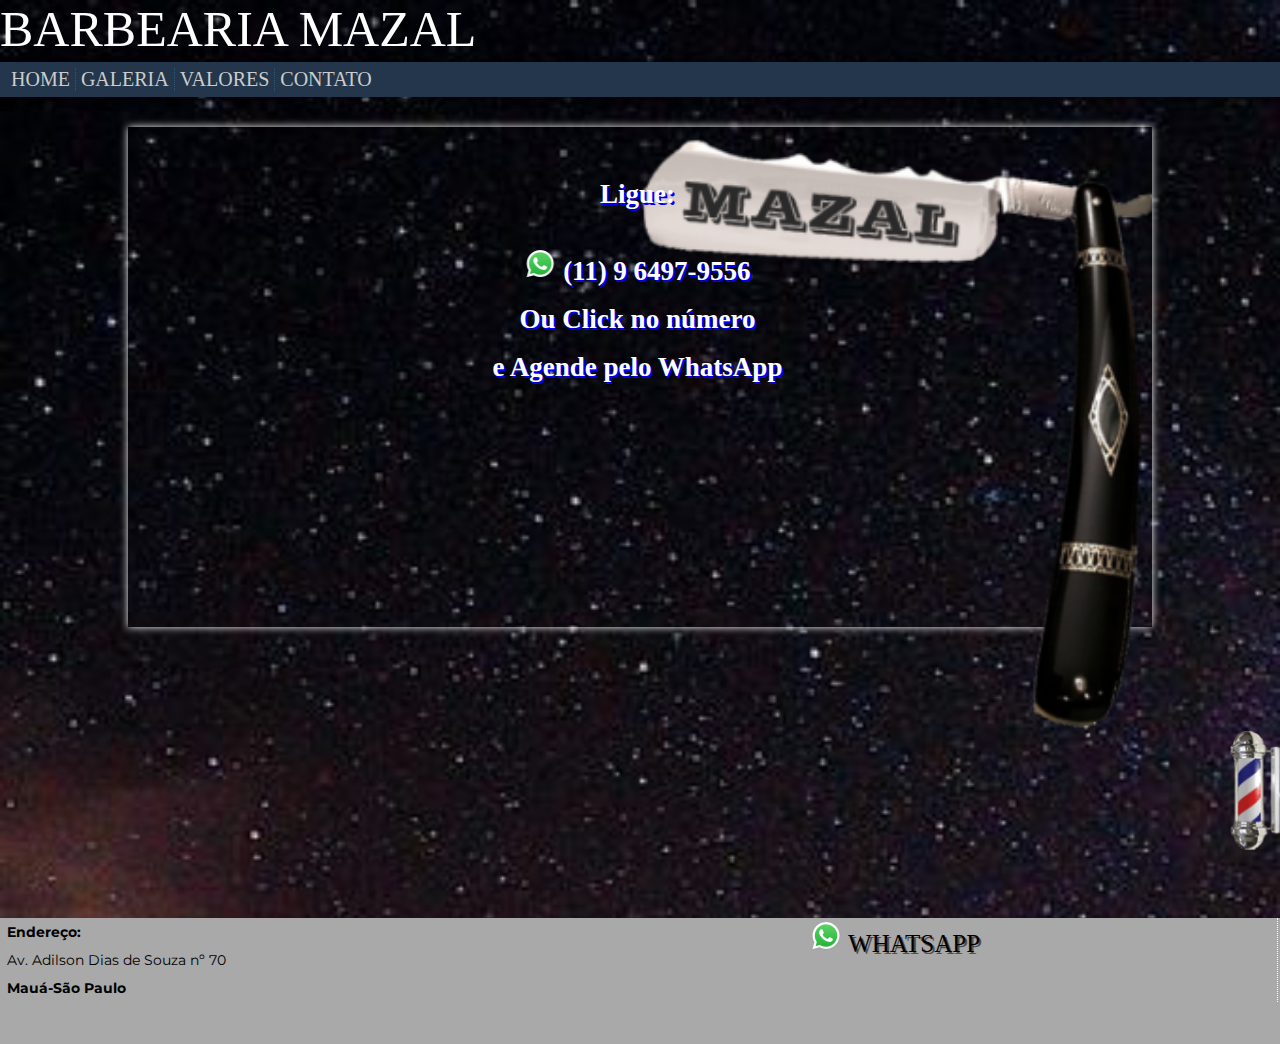
==== contato.html @ 717a3123 "Add files via upload" ====
<!DOCTYPE html>
<html lang="pt-br">
<head>
	<meta charset="utf-8">
	<meta name="viewport" content="width=device-width, initial-scalle=1">

	<link href="https://fonts.googleapis.com/css?family=Montserrat|Tangerine&display=swap" rel="stylesheet">
	
	
	<link rel="stylesheet" type="text/css" href="css/estilo.css">
	<link rel="stylesheet" type="text/css" href="css/contato.css">
   
   	<title>Barbearia MAZAL</title>
   	<link rel="shortcut icon" href="imagens/bigode.png">
</head>
<body>

	<!-- Inicio da página -->
	<div >

	<!-- Inicio do cabeçalho -->
		<header  >
			<marquee  style="color:#fff;font-size: 50px" behavior="left" width="100%" eigth="50" scrollamount="3"
direction="left" onmouseover="this.stop()" onmouseout="this.start()">
BARBEARIA  MAZAL</marquee>
			
					
		</header>



	<!-- fim do cabeçalho-->

	<!-- inicio da navegação principal-->
		<div  class="navbar">
		
			<ul class="exo-menu" id="fixo">
				<li><a  href="index.html"> Home</a></li>
				<li><a href="galeria.html"> Galeria</a></li>
				<li><a href="valores.html"> Valores</a></li>
				<li><a href="contato.html"> Contato</a></li>
			</ul>	
		</div>



	<!-- fim da navegação principal-->
		
	<!-- inicio principal-->
		
			<div id="contato">

				<img src="imagens/navalhamazal2.png" class="navalhamazal">
				<div id="numero">
								
					<table>
						<tr><td> <h2>Ligue:</h2></td></tr>
						<tr>
							<td> <a href="https://web.whatsapp.com/send?phone=5511964979556&text=&source=&data=" target="_blank"></br><h2><img src="imagens/whatsapp-logo.png"> </a>(11) 9 6497-9556</h2></a></td></tr>
						<tr>
							<td> <h2>Ou Click no número</h2></td>
						</tr>
						<tr>
							<td> <h2> e Agende pelo WhatsApp</h2></td>
						</tr>
					</table>
				</div>
				
			</div>

			
		
		<!-- fim principal-->

		<!-- inicio rodapé-->
		<div id="footer"  >
				<div class="zap">
	      		<a href="https://web.whatsapp.com/send?phone=5511964979556&text=&source=&data=" target="_blank"><img src="imagens/whatsapp-logo.png"> WHATSAPP</a>
	      	</div>
				<div class="col-end">        
	              
					<p align="left"><b>Endereço: </b></p>
					<p align="left">Av. Adilson Dias de Souza nº 70<br></p>
					<p align="left"><b >Mauá-São Paulo </b></p>
					        
					      		
	      		<img id="gif" src="imagens/20190722_191723.gif">
	      	</div>
      	
		</div>
		<!-- fim rodapé-->
	</div>
	<!-- Fim da página-->
</body>
</html>
---- css/estilo.css ----
@charset "utf-8";


*{
    margin: 0;
    padding: 0;
}
body{
    background:url('../imagens/ceu-completo.jpg') no-repeat;
    background-size: 200%;
    background-attachment: fixed;
}


h1 {
    padding: 15px;
    text-align: center;
   font-family: 'Tangerine', cursive;
   font-size: 30px;
}
ul{
    list-style:none;
    margin: 0;
    padding: 0;
}
a, a:hover, a.active, a:active, a:visited, a:focus{
    color:#fefefe;
    text-decoration:none;
}
.navbar{
    
    width: 100%;
    height: auto;
    overflow: hidden;
    box-shadow: 0 0 8px #000;
}


.exo-menu{
    width: 100%;
    float: left;
    list-style: none;
    position:relative;
    background: #23364B;
    z-index: 998;
    padding: 6px;
}
.exo-menu > li {
    display: inline-block;
    float:left;
    text-align: center;    
    border-right: 1px #365670 dotted;

}


.exo-menu > li > a{
    color: #ccc;
    text-decoration: none;
    text-transform: uppercase;
    padding: 5px;
    font-size: 20px;
    -webkit-transition: color 0.2s linear, background 0.2s linear;
    -moz-transition: color 0.2s linear, background 0.2s linear;
    -o-transition: color 0.2s linear, background 0.2s linear;
    transition: color 0.2s linear, background 0.2s linear;
}

.exo-menu > li:last-child{
    border-right: none;
}

.exo-menu > li > a.active,
.exo-menu > li > a:hover,
li.drop-down ul > li > a:hover, footer >  {
    background:#009FE1;
    color:#fff;
}
.exo-menu i {
  float: left;
  font-size: 18px;
  margin-right: 2px;
  line-height: 20px !important;
}

.cust-button {
    background: #23364B;
}
.col-md-3 p{
    font-size: 16px;
    color: #000;
    padding: 0;
    margin: 0

}
.logo {

    width: 360px;
    height: 300px;
    overflow: hidden;
    position: relative;
    left: 50%;
    transform:translate(-50%, 0%);
    

}

.logo img{
    position: relative;
    top: -240px;
    left: 80px;
    width: 40%;
    align-items: center;
    border-radius: 50% 50% 0 50%;
}
.logo img#mazal {
    position: relative;
    top: 0;
    left: 0;
    width: 90%;
    align-items: center;
    border-radius: 10%;
}


#hist-mazal, #missao {
    width: 100%;
    width: auto;
    height: auto;
    border: 1px solid #fff;
     background-color:rgba(144,  203,  44,  0.2);
    
}
#hist-mazal h1, #missao h1{
     font-size: 45px;
     color: #000;
}

#hist-mazal {
    background: url("../imagens/navalhamazal.png") no-repeat  ,rgba(75,  0,  130, 0.3);
    background-size: 73px;
    background-position: right top;
    
    overflow: hidden;     
    color: #000;

}
     

p {
    text-align: justify;
    text-indent: 20px;    
    padding: 5px;
    font-size: 20px;
   font-family: 'Montserrat', sans-serif; 
   color: #fff;
   z-index: 990;
}
.slide-show{
    position: relative;
    width: 100%;
    height: auto;
    overflow: hidden;
    
}

.slide-show >img{
    width: 100%;

}



#slide {
    position: absolute;
    width: 80%;
    height: 70%;
    overflow: hidden;
    margin: 0px auto;
    box-shadow: 0 0 8px #000;
    top: 50%;
    left: 50%;
    margin-right: -50%;
    transform: translate(-51%, -52%); 
    
}


#slide img {
    position: absolute;
    width: 100%;
    
    display: none;
    left: 0;
    opacity: 0;filter:alpha(opacity=0);
}

#slide p {
    z-index: 6;
    position: absolute;
    bottom: 0;
    left: 0;
    width: 100%;
    padding: 10px;
    font-family: Arial;
    font-size: 14px;
    background: rgba(0,0,0,0.5);
    color: #fff;
}

.col-end{

    border-right: 1px #fff dotted;
    position: relative;
    top: -40px;
}


.col-end p{
    font-size: 14px;
    color: black;
    text-indent: 0;

}



.trs {-webkit-transition:all ease-out 0.5s;
    -moz-transition:all ease-out 0.5s;
    -o-transition:all ease-out 0.5s;
    -ms-transition:all ease-out 0.5s;
    transition:all ease-out 0.5s;}  

.next {
    right: 12%;
    top: 14%;
}
.prev {left: 10%;
    top: 14%;
}
.menu-fixo {
    position: fixed;
    top: 0;
}
.zap a {
    position: relative;
    left: 20%;
    color:  #000;
    text-shadow: 2px 2px #4F4F4F;
    font-size: 25px;
    z-index: 888;
}
.zap a:hover {
    background: #ccc;
}


.ativo {opacity: 1!important; filter:alpha(opacity=100)!important;}
span {
    cursor: pointer; opacity: 0;filter:alpha(opacity=0); position: absolute; width: 50px; 
    
    height: 70%; z-index: 5;}
span img{
    width: 100%;
    position: relative;
    top: 50%;
}
.ativo {opacity: 1!important; filter:alpha(opacity=100)!important;}
 

.bgrigth{
    position: relative;
    right: 10%;
}

#footer{
    background-color: #A9A9A9;
    display: flex;
    flex-direction: column;
    text-align: center;
    padding: 2px;
    
    
}

#footer img#gif{
    
    position:  fixed;
    width: 50px;
    height: auto;
    right: 0px;
    bottom: 50px;
    z-index: 999;

}
---- css/contato.css ----
#contato{
	display: inline-block;
	position: relative;
	left: 50%;
	top: 30px;
	transform: translate(-50%,0);
	margin: 0 0px 70px 0 ;
	width: 80%;
	height: 500px;	
    box-shadow: 0 0 8px #fff;
	z-index: 887;
}

.navalhamazal {
	 width: 100%;
	 height: auto;
	 position: relative;
	 
}

#numero {
    position: absolute;
    width: 90%;
    height: 70%;
    overflow: hidden;
    margin: 0px auto;
    top: 50%;
    left: 50%;
    margin-right: -50%;
    transform: translate(-50%, -60%);
}

table {
	position: relative;
	padding: 5px;
	color: #fff;
	width: 100%;
	height: auto;
}
table tr td{
	padding: 5px 10px 10px 5px;
	font-size: 18px;
	text-shadow: 2px 2px blue;
	text-align: center;

}
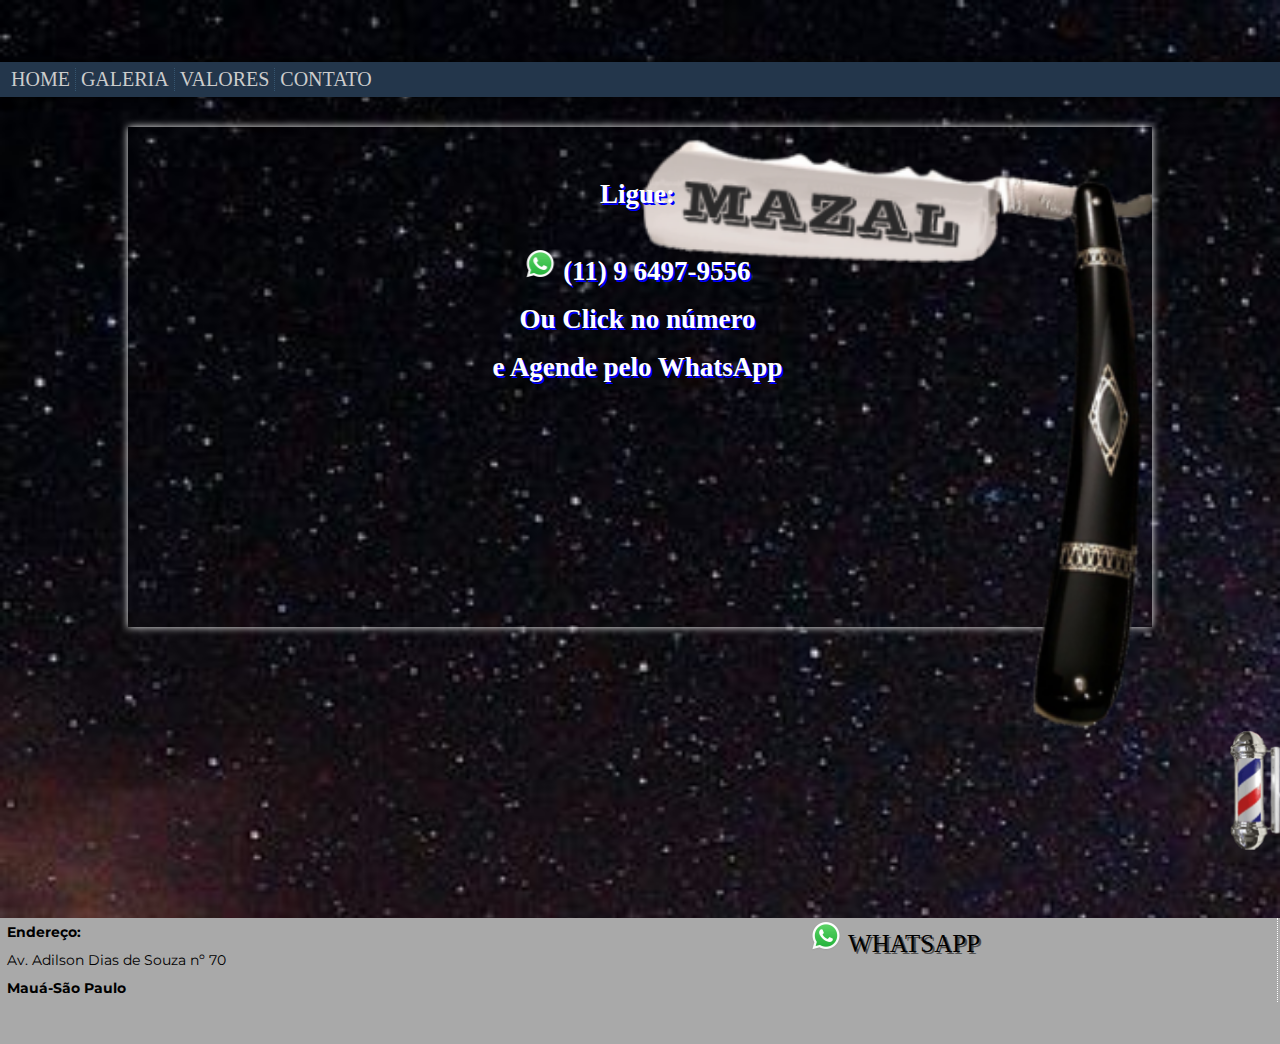
==== commit 26dafa12: "Add files via upload" ====
--- a/contato.html
+++ b/contato.html
@@ -56,7 +56,7 @@
 					<table>
 						<tr><td> <h2>Ligue:</h2></td></tr>
 						<tr>
-							<td> <a href="https://web.whatsapp.com/send?phone=5511964979556&text=&source=&data=" target="_blank"></br><h2><img src="imagens/whatsapp-logo.png"> </a>(11) 9 6497-9556</h2></a></td></tr>
+							<td> <a href="https://wa.me/5511964979556" target="_blank"></br><h2><img src="imagens/whatsapp-logo.png"> </a>(11) 9 6497-9556</h2></a></td></tr>
 						<tr>
 							<td> <h2>Ou Click no número</h2></td>
 						</tr>
@@ -75,7 +75,7 @@
 		<!-- inicio rodapé-->
 		<div id="footer"  >
 				<div class="zap">
-	      		<a href="https://web.whatsapp.com/send?phone=5511964979556&text=&source=&data=" target="_blank"><img src="imagens/whatsapp-logo.png"> WHATSAPP</a>
+	      		<a href="https://wa.me/5511964979556" target="_blank"><img src="imagens/whatsapp-logo.png"> WHATSAPP</a>
 	      	</div>
 				<div class="col-end">        
 	              
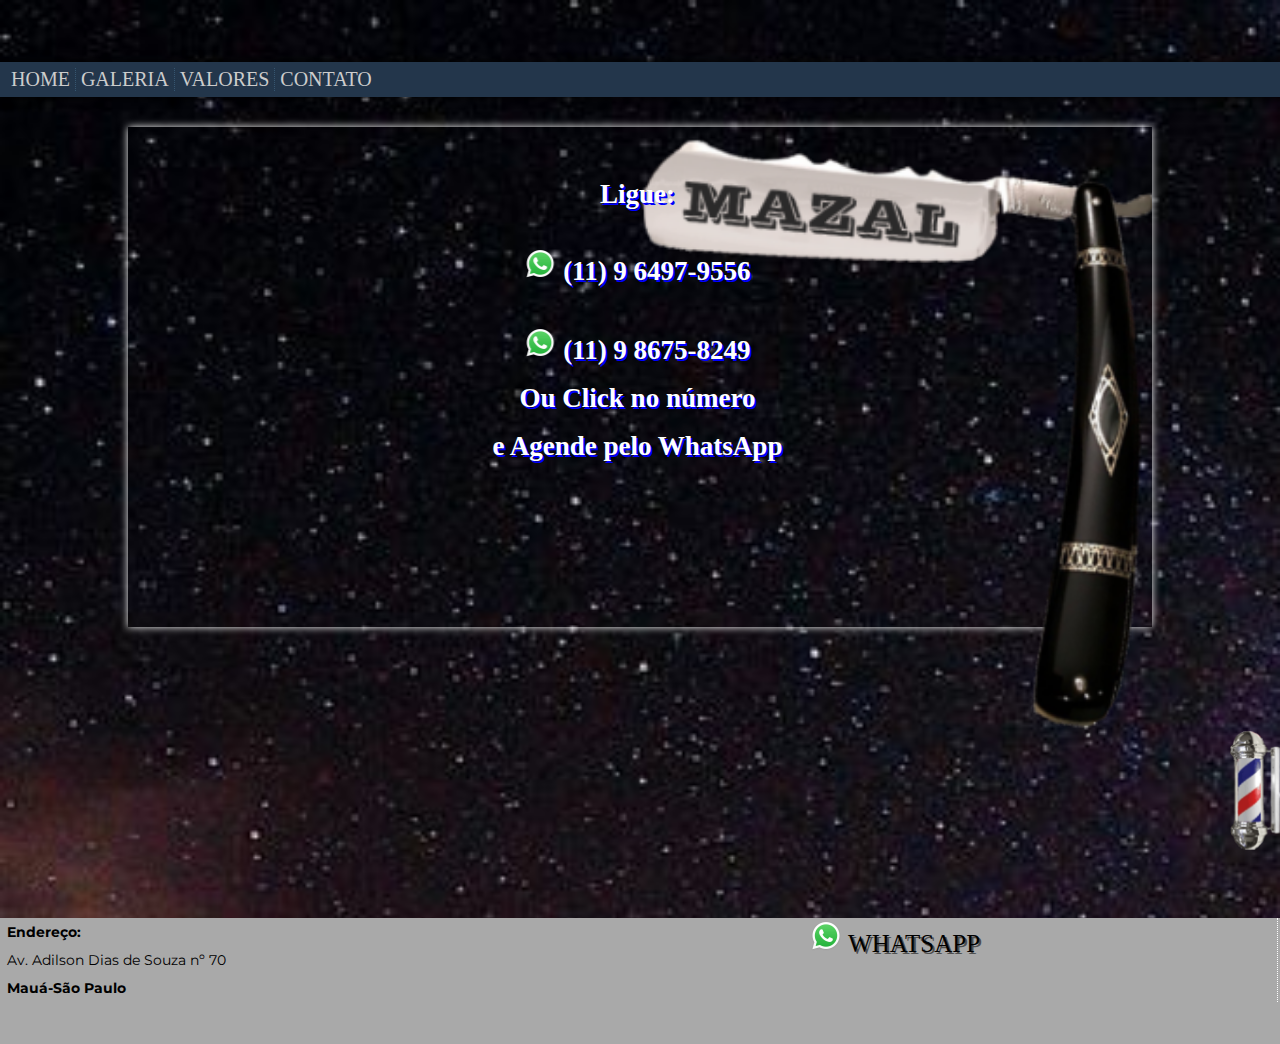
==== commit 770dd54b: "Update contato.html" ====
--- a/contato.html
+++ b/contato.html
@@ -56,7 +56,10 @@
 					<table>
 						<tr><td> <h2>Ligue:</h2></td></tr>
 						<tr>
-							<td> <a href="https://wa.me/5511964979556" target="_blank"></br><h2><img src="imagens/whatsapp-logo.png"> </a>(11) 9 6497-9556</h2></a></td></tr>
+							<td> <a href="https://wa.me/5511964979556" target="_blank"></br><h2><img src="imagens/whatsapp-logo.png"> (11) 9 6497-9556</h2></a></td></tr>
+						<tr>
+							<tr>
+							<td> <a href="https://wa.me/5511986758249" target="_blank"></br><h2><img src="imagens/whatsapp-logo.png"> (11) 9 8675-8249</h2></a></td></tr>
 						<tr>
 							<td> <h2>Ou Click no número</h2></td>
 						</tr>
@@ -92,4 +95,4 @@
 	</div>
 	<!-- Fim da página-->
 </body>
-</html>+</html>
